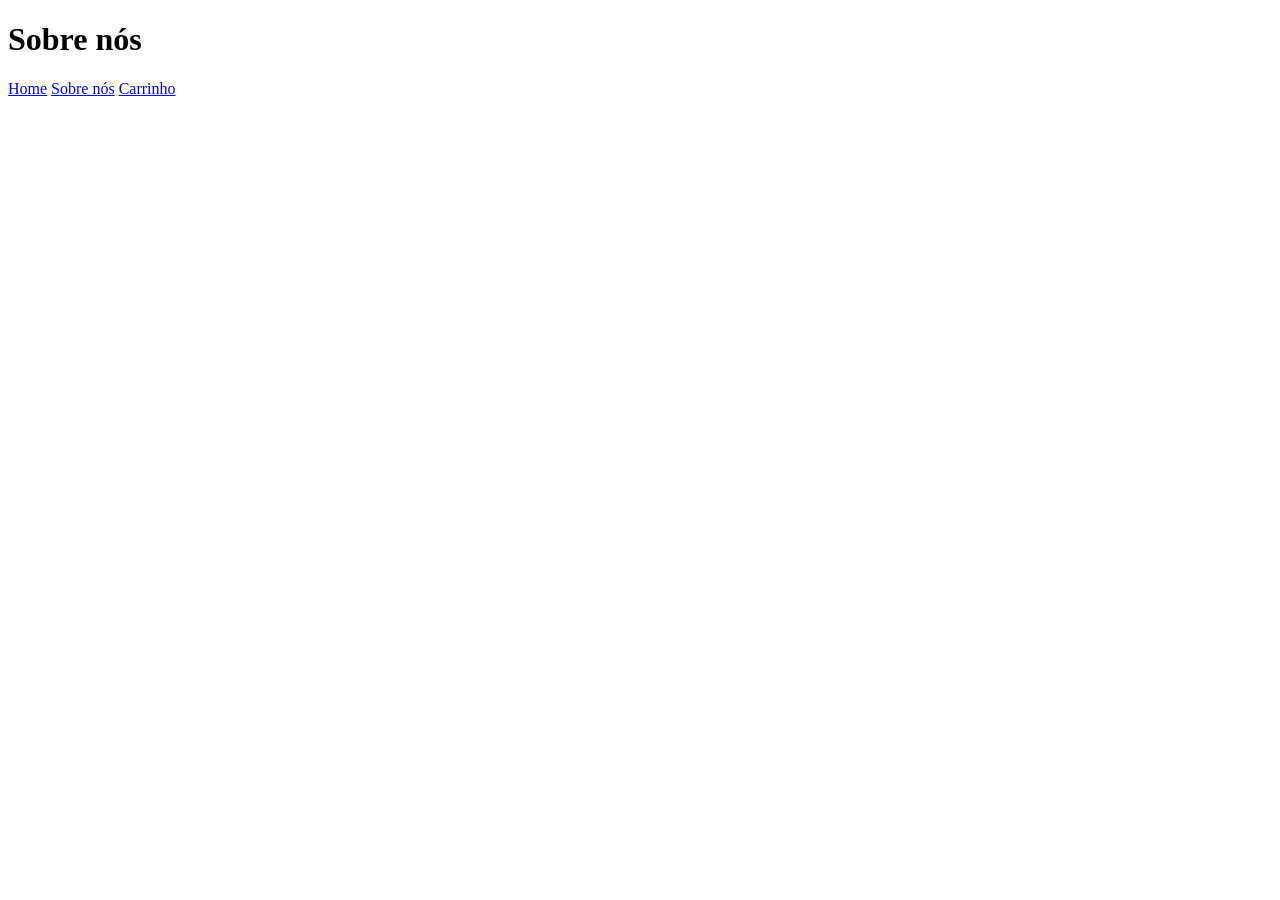
==== pages/sobre.html @ 97b64d00 "Iniciando o html do sobre" ====
<!DOCTYPE html>
<html lang="pt-br">

<head>
    <meta charset="UTF-8">
    <meta name="viewport" content="width=device-width, initial-scale=1.0">
    <title>Sobre nós</title>
    <link rel="stylesheet" href="../src/css/style.css">
    <link href="https://fonts.googleapis.com/css2?family=Bungee&family=Righteous&display=swap" rel="stylesheet">
</head>

<body>

    <header>
        <h1 class="titulo-sobre">Sobre nós</h1>
        <nav>
            <a href="../index.html">Home</a>
            <a href="sobre.html">Sobre nós</a>
            <a href="loja.html">Carrinho</a>
        </nav>
    </header>
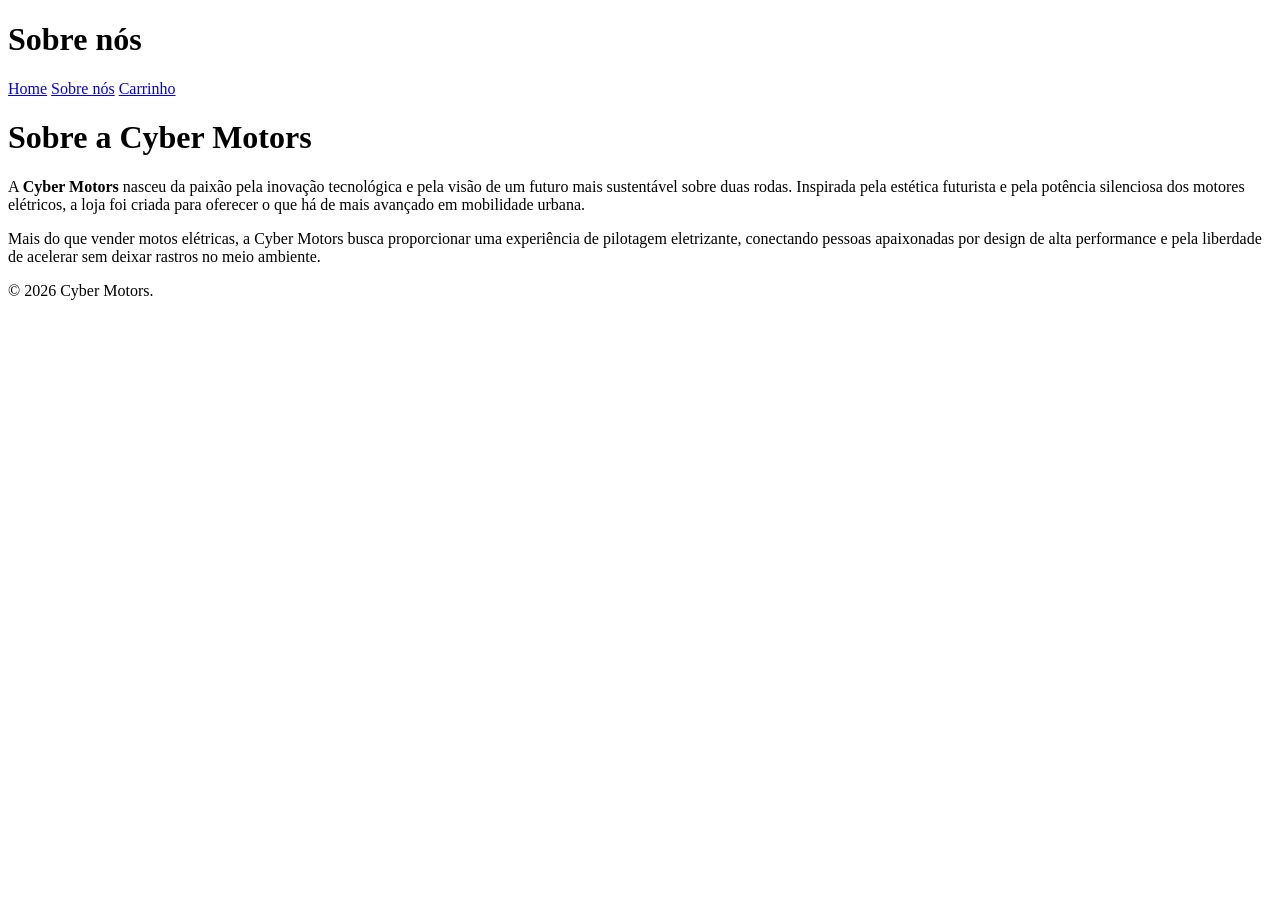
==== commit 510d80e2: "Continuação do  html do sobre" ====
--- a/pages/sobre.html
+++ b/pages/sobre.html
@@ -18,4 +18,27 @@
             <a href="sobre.html">Sobre nós</a>
             <a href="loja.html">Carrinho</a>
         </nav>
-    </header>+    </header>
+      <main class="historia">
+        <h1>Sobre a Cyber Motors</h1>
+        <p>
+            A <strong>Cyber Motors</strong> nasceu da paixão pela inovação tecnológica e pela
+            visão de um futuro mais sustentável sobre duas rodas. Inspirada pela estética
+            futurista e pela potência silenciosa dos motores elétricos, a loja foi criada
+            para oferecer o que há de mais avançado em mobilidade urbana.
+        </p>
+        <p>
+            Mais do que vender motos elétricas, a Cyber Motors busca proporcionar uma
+            experiência de pilotagem eletrizante, conectando pessoas apaixonadas por
+            design de alta performance e pela liberdade de acelerar sem deixar rastros
+            no meio ambiente.
+        </p>
+    </main>
+
+    <footer>
+        <p>&copy; 2026 Cyber Motors.</p>
+    </footer>
+</body>
+<script src="../src/js/script.js"></script>
+
+</html>
